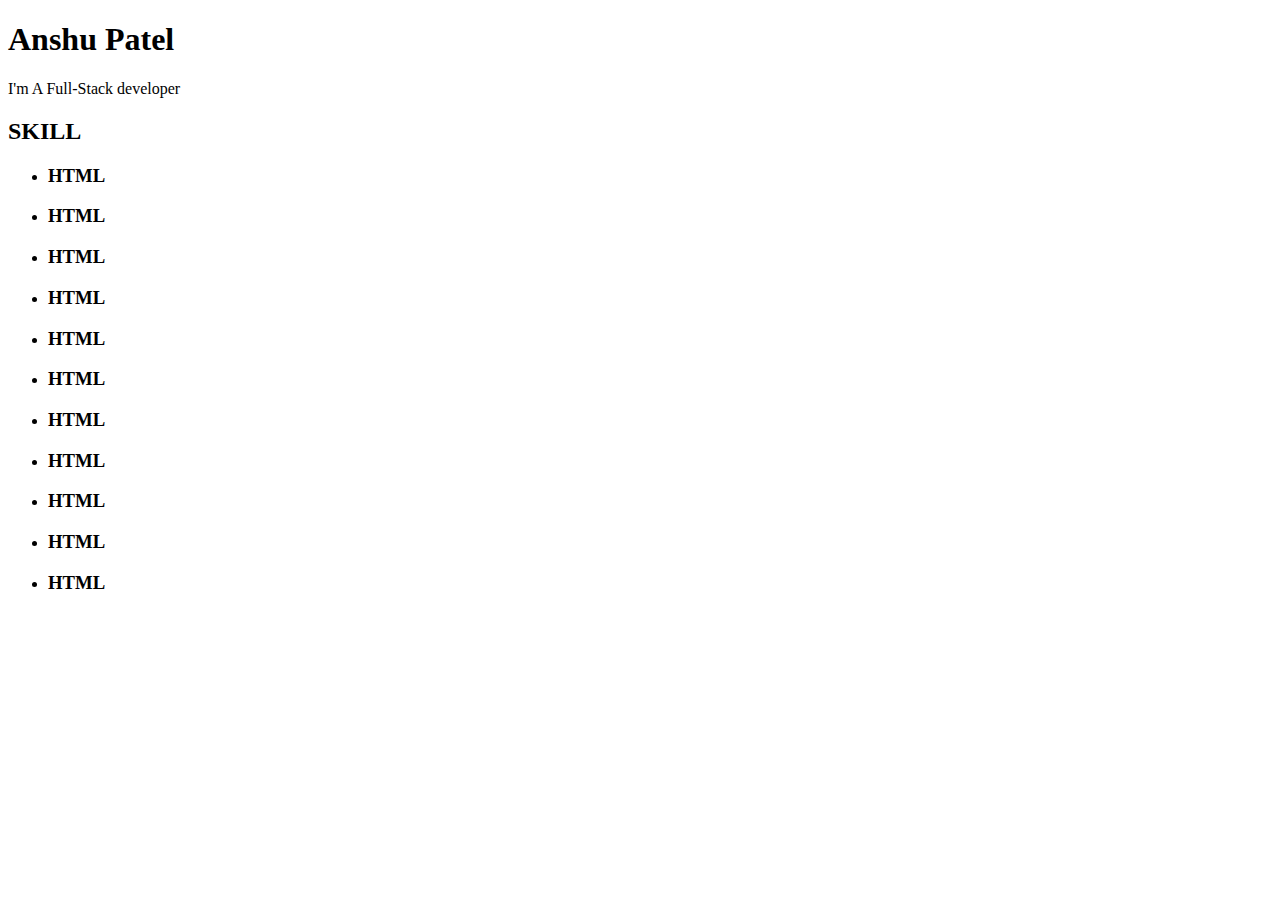
==== home.html @ c59354df "Create home.html" ====
<!DOCTYPE html>
<html>
<head>
	<title>Anshu Patel</title>
</head>
<body>
	<aside id="sidebar">
		<header>
			<div class="avatar">
				
			</div>
			<h1>Anshu Patel</h1>
			<p>I'm A Full-Stack developer</p>
		</header>
		<section id="skill">
			<h2>SKILL</h2>
			<div class="list">
				<ul>
					<li>
						<h3>HTML</h3>
						<div class="level-90"></div>
					</li>
					<li>
						<h3>HTML</h3>
						<div class="level-90"></div>
					</li>
					<li>
						<h3>HTML</h3>
						<div class="level-90"></div>
					</li>
					<li>
						<h3>HTML</h3>
						<div class="level-90"></div>
					</li>
					<li>
						<h3>HTML</h3>
						<div class="level-90"></div>
					</li>
					<li>
						<h3>HTML</h3>
						<div class="level-90"></div>
					</li>
					<li>
						<h3>HTML</h3>
						<div class="level-90"></div>
					</li>
					<li>
						<h3>HTML</h3>
						<div class="level-90"></div>
					</li>
					<li>
						<h3>HTML</h3>
						<div class="level-90"></div>
					</li>
					<li>
						<h3>HTML</h3>
						<div class="level-90"></div>
					</li>
					<li>
						<h3>HTML</h3>
						<div class="level-90"></div>
					</li>
				</ul>
			</div>
		</section>
	</aside>
</body>
</html>
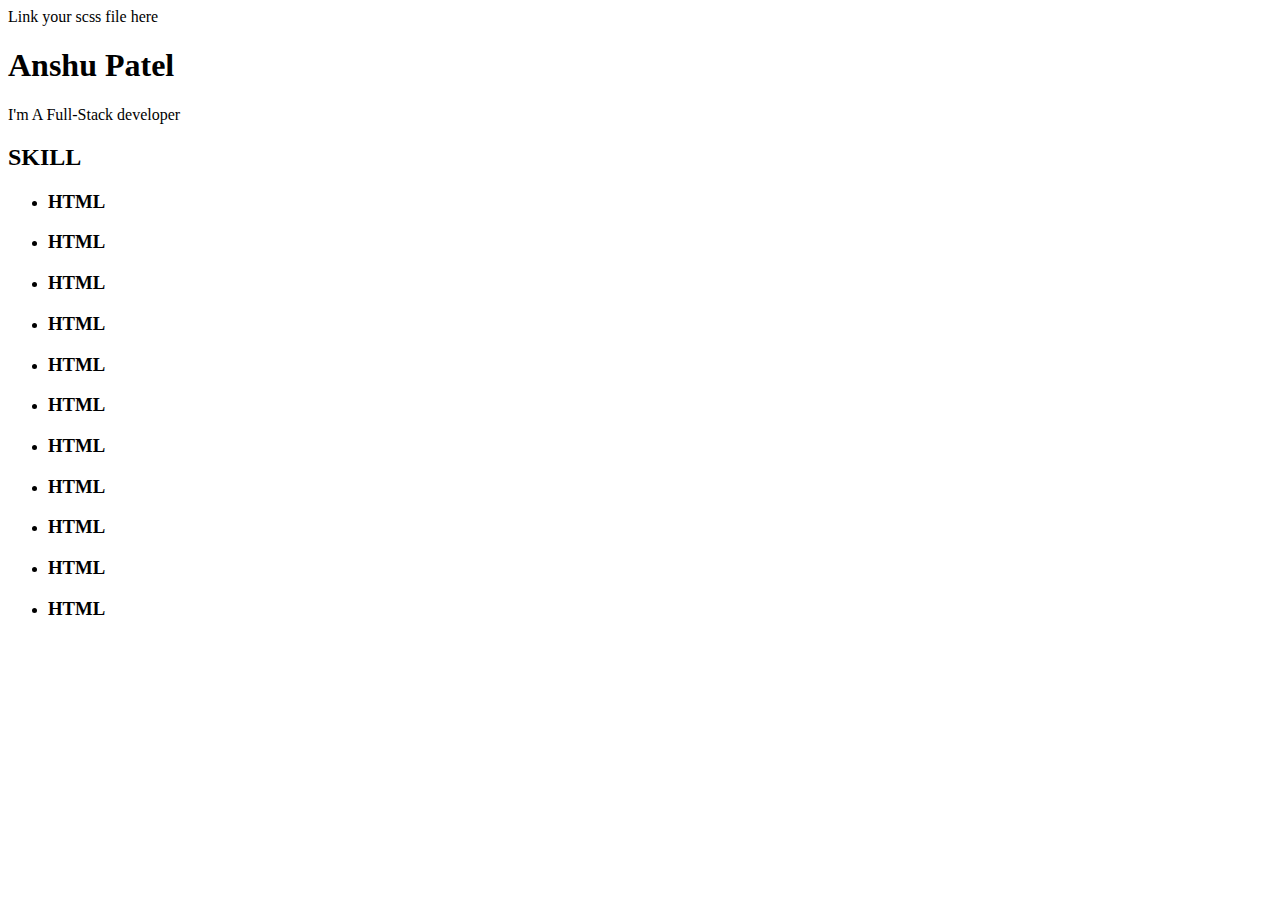
==== commit 0bf7a039: "Update home.html" ====
--- a/home.html
+++ b/home.html
@@ -2,6 +2,7 @@
 <html>
 <head>
 	<title>Anshu Patel</title>
+	<link>Link your scss file here </link>
 </head>
 <body>
 	<aside id="sidebar">
